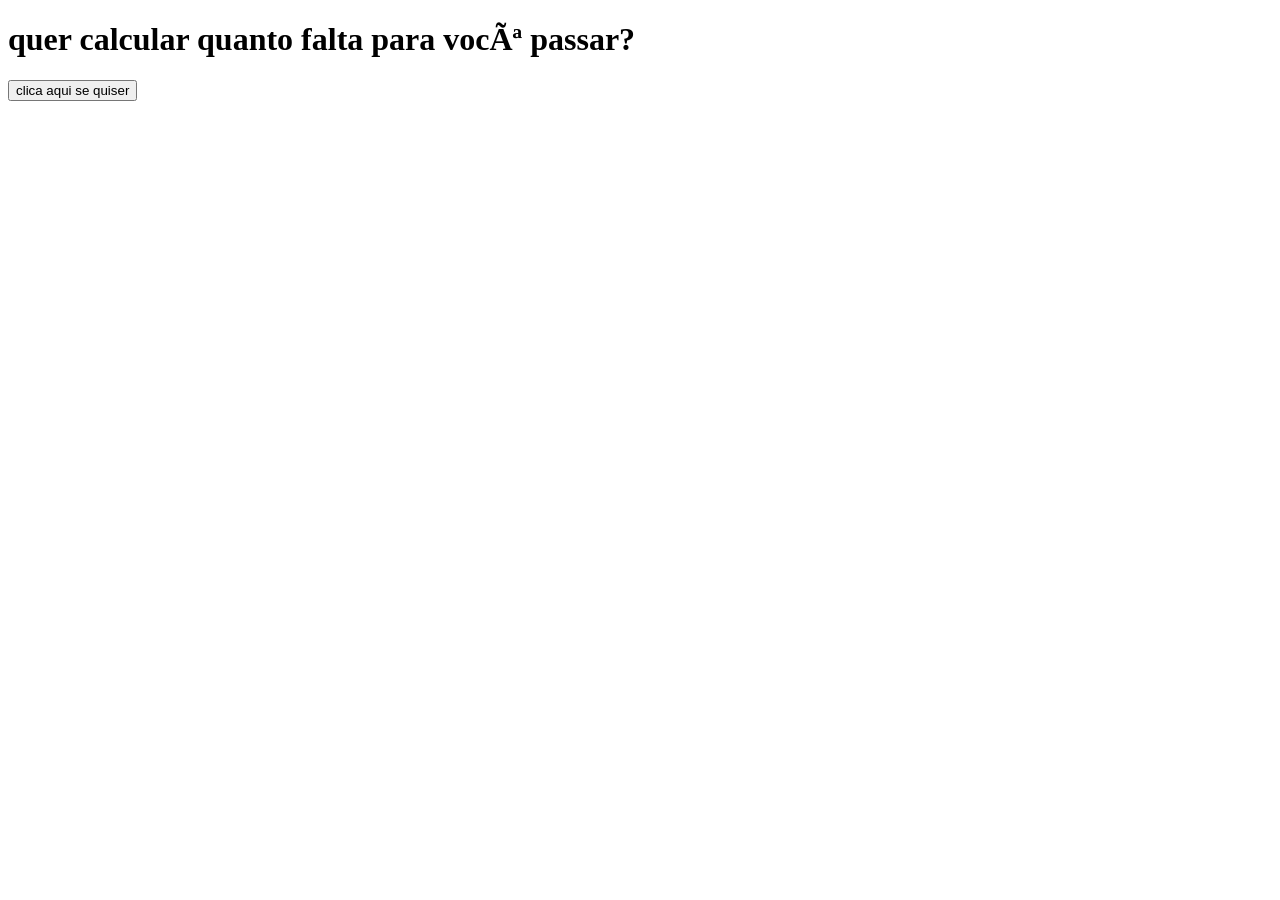
==== atividade 3/calculoDeNota.html @ 01a10d00 "Add files via upload" ====
<!DOCTYPE html>
<html lang="PT-BR>
<head>
    <meta charset="UTF-8">
    <meta name="viewport" content="width=device-width, initial-scale=1.0">
    <title>Document</title>
</head>
<body>
   <h1>quer calcular quanto falta para você passar?</h1> 
   <button onclick="calcular()">clica aqui se quiser</button>
    <script src="calculoDeNota.js"></script>
</body>
</html>
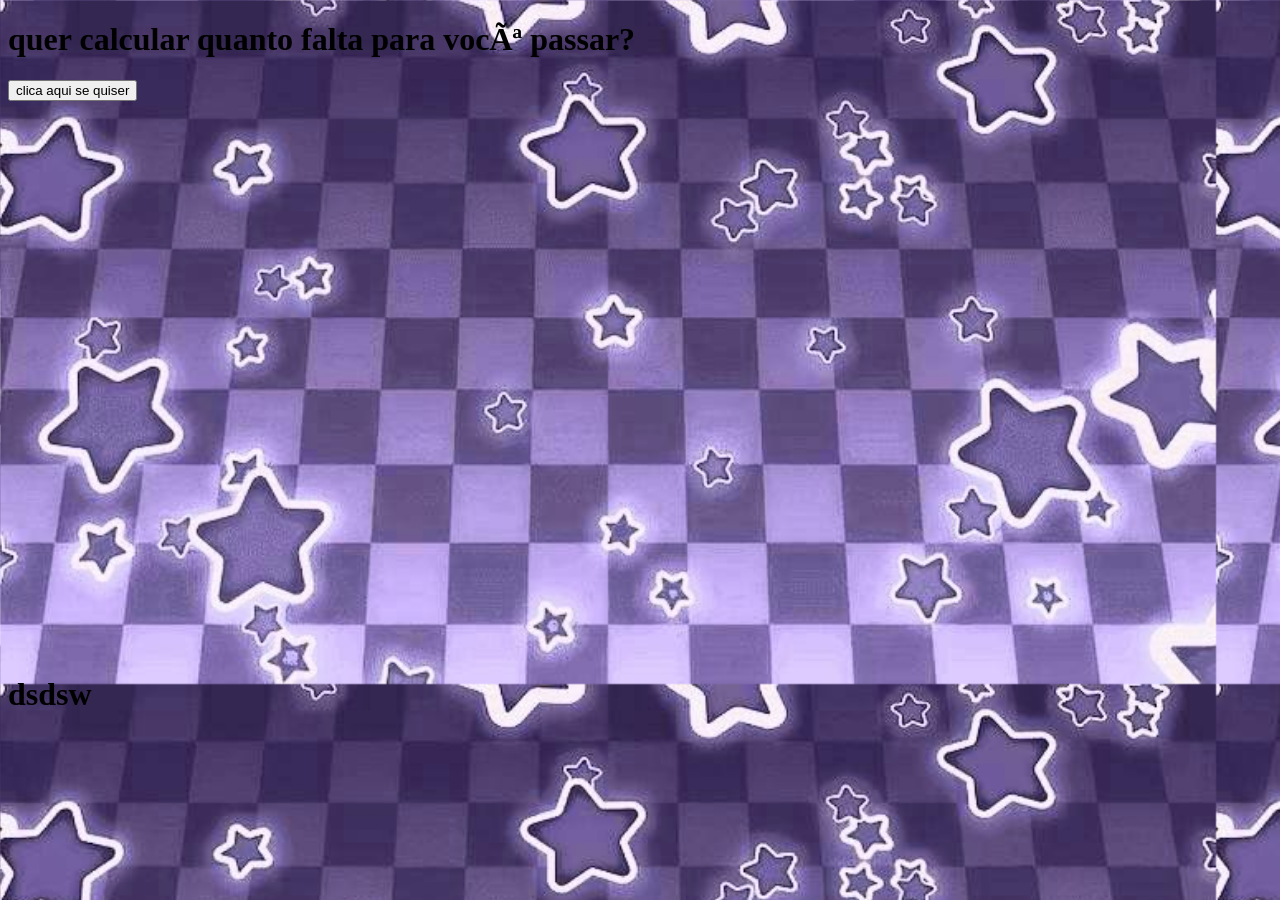
==== commit 138cdb4f: "Add files via upload" ====
--- a/atividade 3/calculoDeNota.html
+++ b/atividade 3/calculoDeNota.html
@@ -3,11 +3,13 @@
 <head>
     <meta charset="UTF-8">
     <meta name="viewport" content="width=device-width, initial-scale=1.0">
-    <title>Document</title>
+    <title>calculo de nota</title>
+    <link rel="stylesheet" href="calculoDeNota.css">
 </head>
 <body>
    <h1>quer calcular quanto falta para você passar?</h1> 
    <button onclick="calcular()">clica aqui se quiser</button>
+   <h1 style="position: absolute; top: 655px;">dsdsw</h1>
     <script src="calculoDeNota.js"></script>
 </body>
 </html>
--- a/atividade 3/calculoDeNota.css
+++ b/atividade 3/calculoDeNota.css
@@ -0,0 +1,4 @@
+body{
+    background-image: url(roxo3.2.jfif);
+    background-size: 95%;
+}
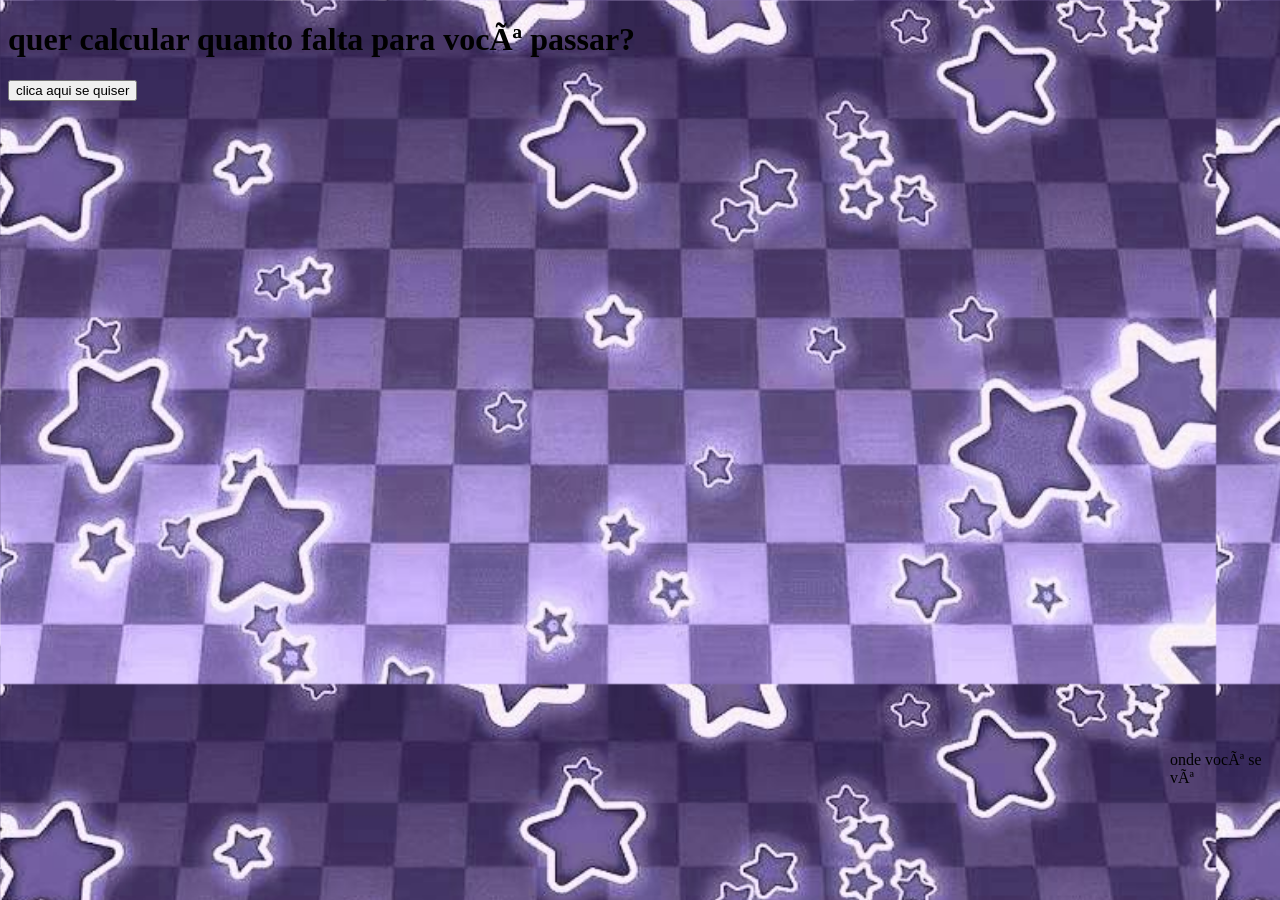
==== commit 68207e98: "Add files via upload" ====
--- a/atividade 3/calculoDeNota.html
+++ b/atividade 3/calculoDeNota.html
@@ -9,7 +9,7 @@
 <body>
    <h1>quer calcular quanto falta para você passar?</h1> 
    <button onclick="calcular()">clica aqui se quiser</button>
-   <h1 style="position: absolute; top: 655px;">dsdsw</h1>
+   <p style="position: absolute; top: 735px; left: 1170px;">onde você se vê</p>
     <script src="calculoDeNota.js"></script>
 </body>
 </html>
